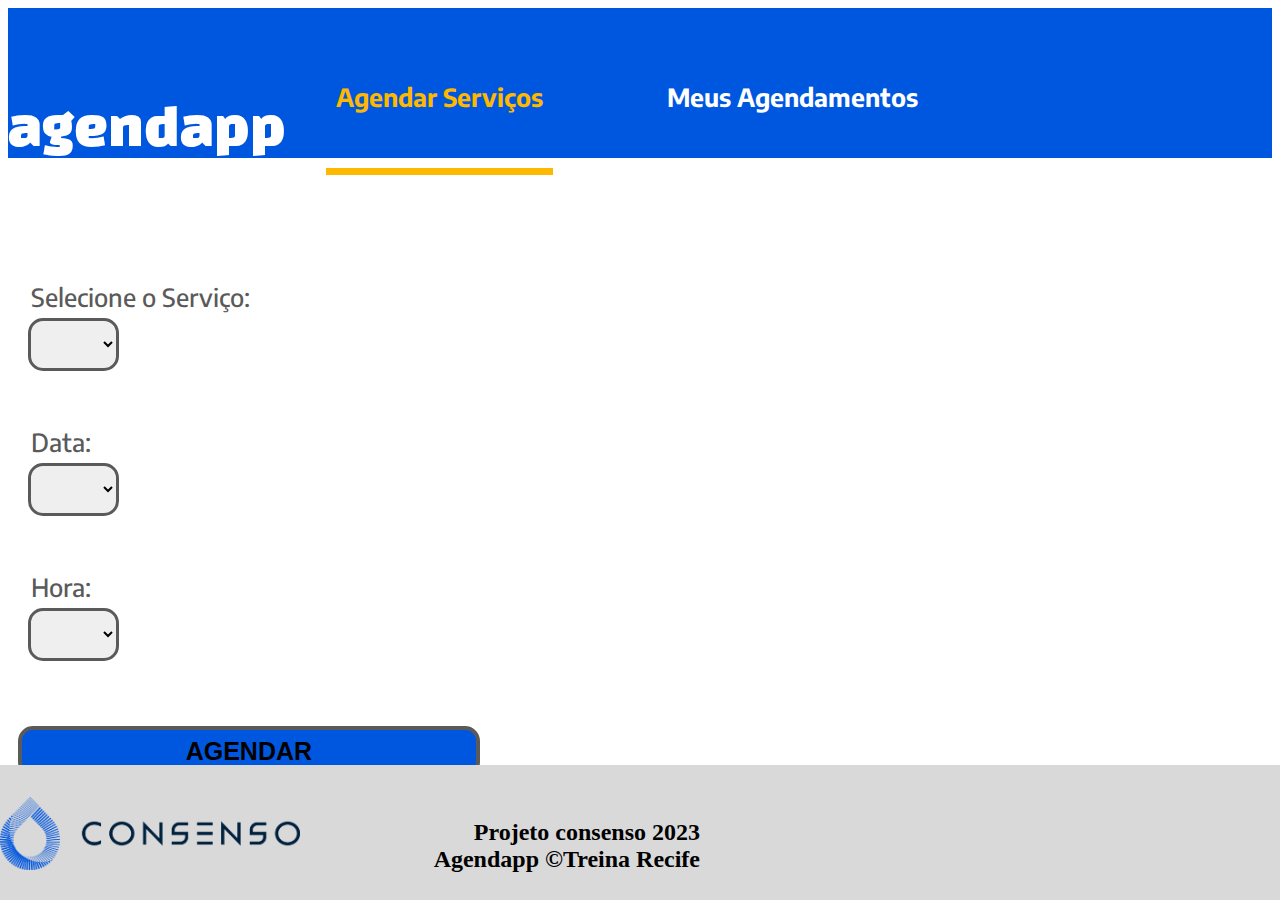
==== projeto-consenso-main/a3-agendar-servico.html @ cb69aad0 "commit" ====
<!DOCTYPE html>
<html lang="en">

<head>
    <meta charset="UTF-8">
    <meta http-equiv="X-UA-Compatible" content="IE=edge">
    <meta name="viewport" content="width=device-width, initial-scale=1.0">
    <title>Document</title>

    <!-- Bootstrap CSS -->
    <link href="https://cdn.jsdelivr.net/npm/bootstrap@5.1.3/dist/css/bootstrap.min.css" rel="stylesheet"
        integrity="sha384-1BmE4kWBq78iYhFldvKuhfTAU6auU8tT94WrHftjDbrCEXSU1oBoqyl2QvZ6jIW3" crossorigin="anonymous">

    <link rel="stylesheet" href="css/a3.css">
</head>

<body>
    <header>
        <div class="container">
            <div class="header-div">
                <h2 class="header-h2 ">agendapp</h2>

                <nav class="ms-auto ">
                    <ul class="header-ul">
                        <a href="#" class="header-nav-a1 active ">Agendar Serviços</a>
                        <a href="#" class="header-nav-a2 noactive">Meus Agendamentos</a>
                    </ul>
                </nav>
            </div>
        </div>
    </header>

    <div class="container container-main">
        <h2></h2>
        <div class="container row " id="div">

            <div class="col-12 div-select">
                <p class="p">Selecione o Serviço:</p>
                <select class="form-select botao-bar" aria-label="Default select example">
                    <option selected></option>
                    <option value="1">One</option>
                    <option value="2">Two</option>
                    <option value="3">Three</option>
                  </select>
            </div>

            <div class="col-8 div-select">
                <p class="p">Data:</p>
                <select class="form-select botao-bar" aria-label="Default select example">
                    <option selected></option>
                    <option value="1">One</option>
                    <option value="2">Two</option>
                    <option value="3">Three</option>
                  </select>
            </div>
            <div class="col-4 div-select">
                <p class="p">Hora:</p>
                <select class="form-select botao-bar" aria-label="Default select example">
                    <option selected></option>
                    <option value="1">One</option>
                    <option value="2">Two</option>
                    <option value="3">Three</option>
                  </select>
            </div>
            <div class="div-button text-center">
                <button  onclick="calcularImc()" type="button" class="btn btn-primary botao-agendar">AGENDAR</button>
            </div>

        </div>
    </div>


    <footer>
        <div class="footer-bar">
            <div class="container" style="display: flex;">
                <div class="container">
                    <img src="img/Consenso_Marca_7.png" class="logo-footer-bar">

                </div>

                <div class="p-footer">
                    <p><strong>Projeto consenso 2023 <br>Agendapp ©Treina Recife </strong></p>
                </div>
            </div>

        </div>
    </footer>

    <script src="https://cdn.jsdelivr.net/npm/bootstrap@5.1.3/dist/js/bootstrap.bundle.min.js"
        integrity="sha384-ka7Sk0Gln4gmtz2MlQnikT1wXgYsOg+OMhuP+IlRH9sENBO0LRn5q+8nbTov4+1p" crossorigin="anonymous">
    </script>
</body>

</html>
---- projeto-consenso-main/css/a3.css ----
@import url('https://fonts.googleapis.com/css2?family=Black+Han+Sans&family=Encode+Sans:wght@100;200;300;400;500;600;700;800;900&display=swap');
@import url('https://fonts.googleapis.com/css2?family=Black+Han+Sans&display=swap');
@import url(style.css);


/* header */
.header-ul {
    font-family: 'Encode Sans', sans-serif;
    font-weight: 700;
    line-height: 11px;
    padding-top: 18px;
}
.header-nav-a1 {
    margin-right: 100px;
    padding: 10px;
    padding-bottom: 55px;
    font-size: 25px;
    text-decoration: none;
    color: white;
}
.header-nav-a2 {
    padding: 10px;
    padding-bottom: 55px;
    font-size: 25px;
    text-decoration: none;
    color: white;
}

.header-ul>.active {
    color: #FFB800;
    width: 78px;
    height: 0px;
    border-bottom: 7px solid #FFB800;
}
.header-ul>.noactive:hover{
    color: #FFB800;
}



/* body */

.container-main {
    width: 35%;
    margin-top: 7%;
}

.div-select {
    padding: 20px;
    font-family: 'Encode Sans', sans-serif;
    font-style: normal;
    font-weight: 500;
    font-size: 25px;
    line-height: 12px;
    color: #5A5A5A;
}

.botao-bar {
    padding: 15px;
    border: 3px solid #5A5A5A;
    border-radius: 15px;
}

.p {
    padding-left: 3px;
    padding-bottom: 15px;
    margin-bottom: 0;
}
.botao-agendar{
    background-color: #0057DF !important;
    font-weight: 700;
    font-size: 25px;
    margin: 10px;
    margin-top: 10%;
    padding: 7px 37%;
    border: 4px solid #5A5A5A;
    border-radius: 15px;
}
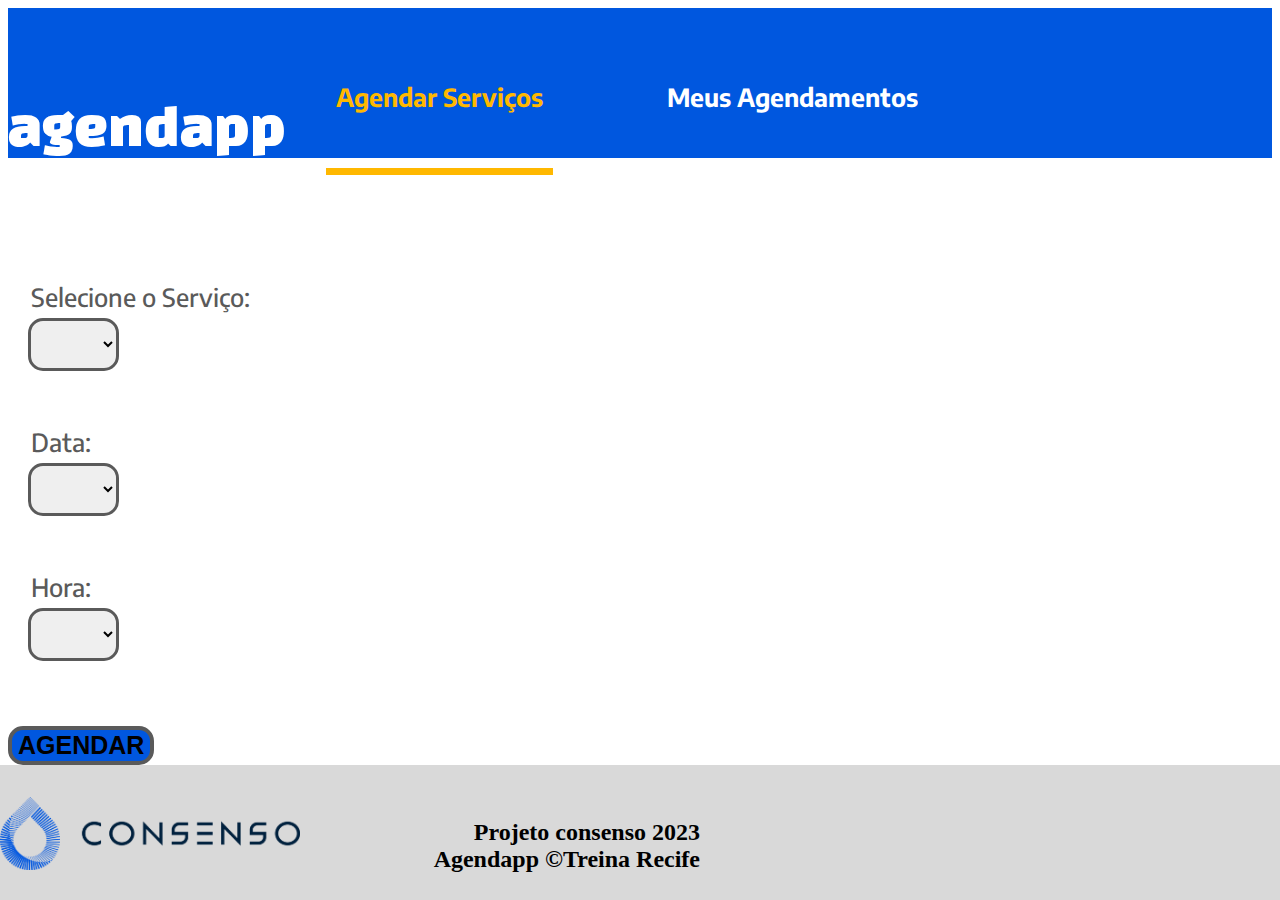
==== commit 7ab49076: "commit-2" ====
--- a/projeto-consenso-main/a3-agendar-servico.html
+++ b/projeto-consenso-main/a3-agendar-servico.html
@@ -11,6 +11,7 @@
     <link href="https://cdn.jsdelivr.net/npm/bootstrap@5.1.3/dist/css/bootstrap.min.css" rel="stylesheet"
         integrity="sha384-1BmE4kWBq78iYhFldvKuhfTAU6auU8tT94WrHftjDbrCEXSU1oBoqyl2QvZ6jIW3" crossorigin="anonymous">
 
+    <!-- Custom css -->
     <link rel="stylesheet" href="css/a3.css">
 </head>
 
@@ -62,8 +63,8 @@
                     <option value="3">Three</option>
                   </select>
             </div>
-            <div class="div-button text-center">
-                <button  onclick="calcularImc()" type="button" class="btn btn-primary botao-agendar">AGENDAR</button>
+            <div class="div-botao-a3" id="botao">
+                <button class="w-100 btn btn-lg btn-primary botao-a3" id="btnSubmit" type="submit">AGENDAR</button>
             </div>
 
         </div>
--- a/projeto-consenso-main/css/a3.css
+++ b/projeto-consenso-main/css/a3.css
@@ -61,18 +61,22 @@
     border-radius: 15px;
 }
 
+.botao-a3 {
+    background-color: #0057DF !important;
+    font-weight: 700;
+    font-size: 25px;
+    margin-top: 10%;
+    border: 4px solid #5A5A5A;
+    border-radius: 15px;
+}
+.div-botao-a3{
+    margin-bottom: 10px;
+    
+}
+
 .p {
     padding-left: 3px;
     padding-bottom: 15px;
     margin-bottom: 0;
 }
-.botao-agendar{
-    background-color: #0057DF !important;
-    font-weight: 700;
-    font-size: 25px;
-    margin: 10px;
-    margin-top: 10%;
-    padding: 7px 37%;
-    border: 4px solid #5A5A5A;
-    border-radius: 15px;
-}
+
